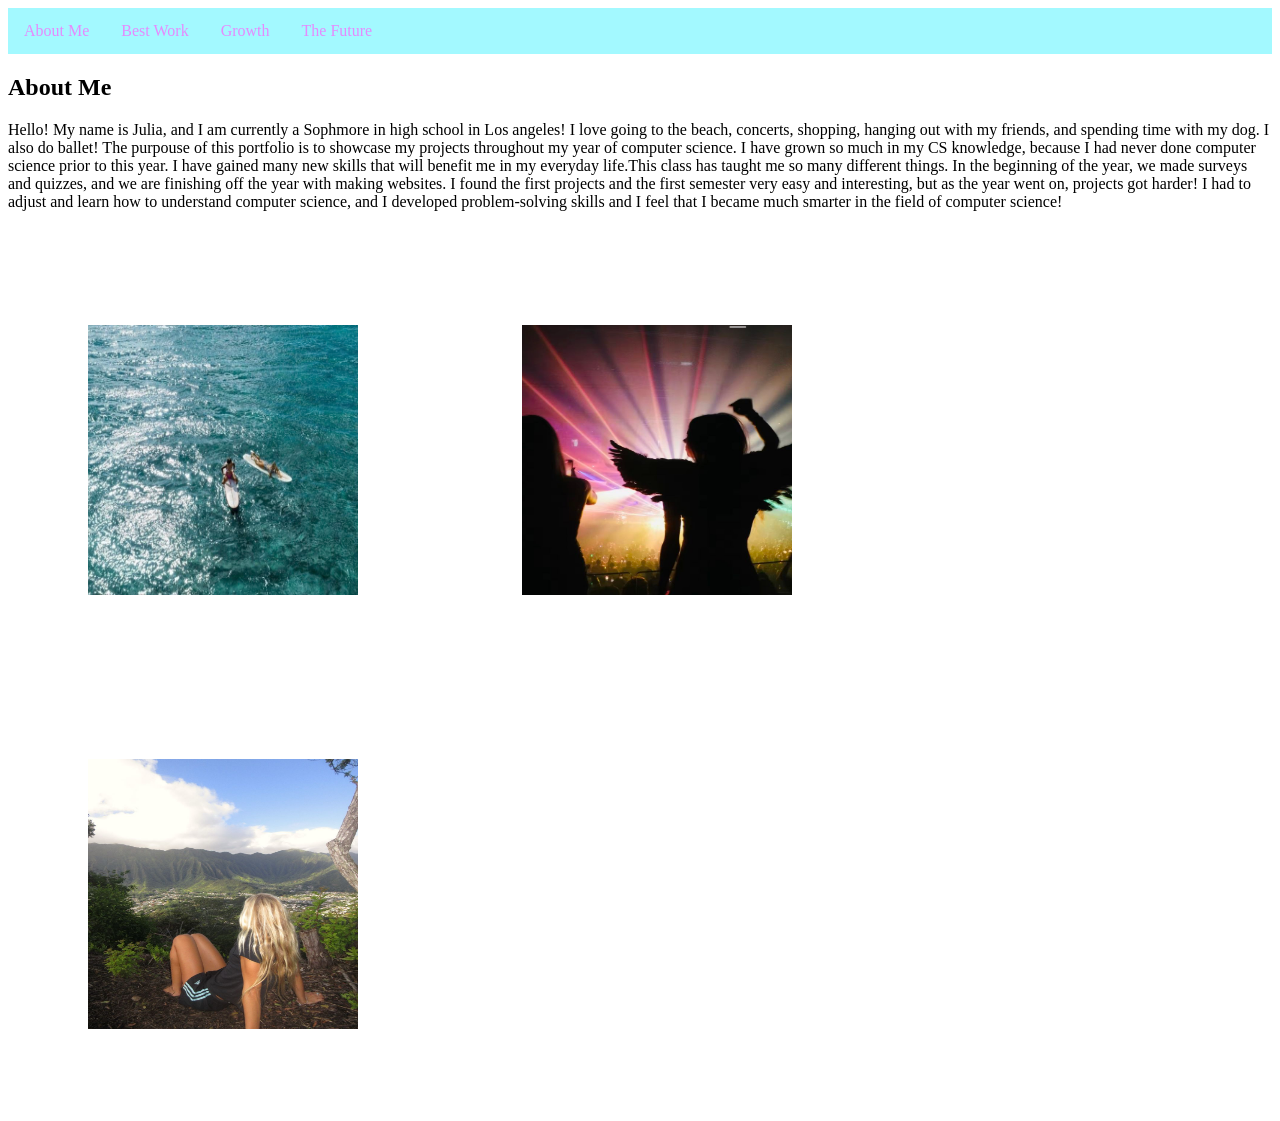
==== index.html @ 37dbd6b2 "Rename index .html to index.html erased period in name" ====
<!DOCTYPE html>
<html>
<head>
<link rel="stylesheet" href="style.css">
</head>
<body>

<ul>
  <li><a href="index.html">About Me</a></li>
  <li><a href="bestwork.html">Best Work</a></li>
  <li><a href="growth.html">Growth</a></li>
  <li><a href="thefuture.html">The Future</a></li>
</ul>

  <div class="container">
    <h2>About Me </h2>
        </div>
      <p>Hello! My name is Julia, and I am currently a Sophmore in high school in Los angeles! I love going to the beach, concerts, shopping, hanging out with my friends, and spending time with my dog. I also do ballet! The purpouse of this portfolio is to showcase my projects throughout my year of computer science. I have grown so much in my CS knowledge, because I had never done computer science prior to this year. I have gained many new skills that will benefit me in my everyday life.This class has taught me so many different things. In the beginning of the year, we made surveys and quizzes, and we are finishing off the year with making websites. I found the first projects and the first semester very easy and interesting, but as the year went on, projects got harder! I had to adjust and learn how to understand computer science, and I developed problem-solving skills and I feel that I became much smarter in the field of computer science!
  </p>
  <br>
  <img class="me" src="beachimage.jpg" alt="beach" width="500" height="600">
  <img class="me" src="concertimage.jpg" alt="concert" width="500" height="600">
  <img class="me" src="hikingimage.jpg" alt="hiking" width="500" height="600">
</body>
---- style.css ----
ul {
  list-style-type: none;
  margin: 0;
  padding: 0;
  overflow: hidden;
  background-color: #a3f9ff;
}

ul li {
  float: left;
}

ul li a {
  display: block;
  color: #e58bfd;
  text-align: center;
  padding: 14px 16px;
  text-decoration: none;
}
.me{
  width: 270px;
  height: 270px;
  padding: 80px;
}
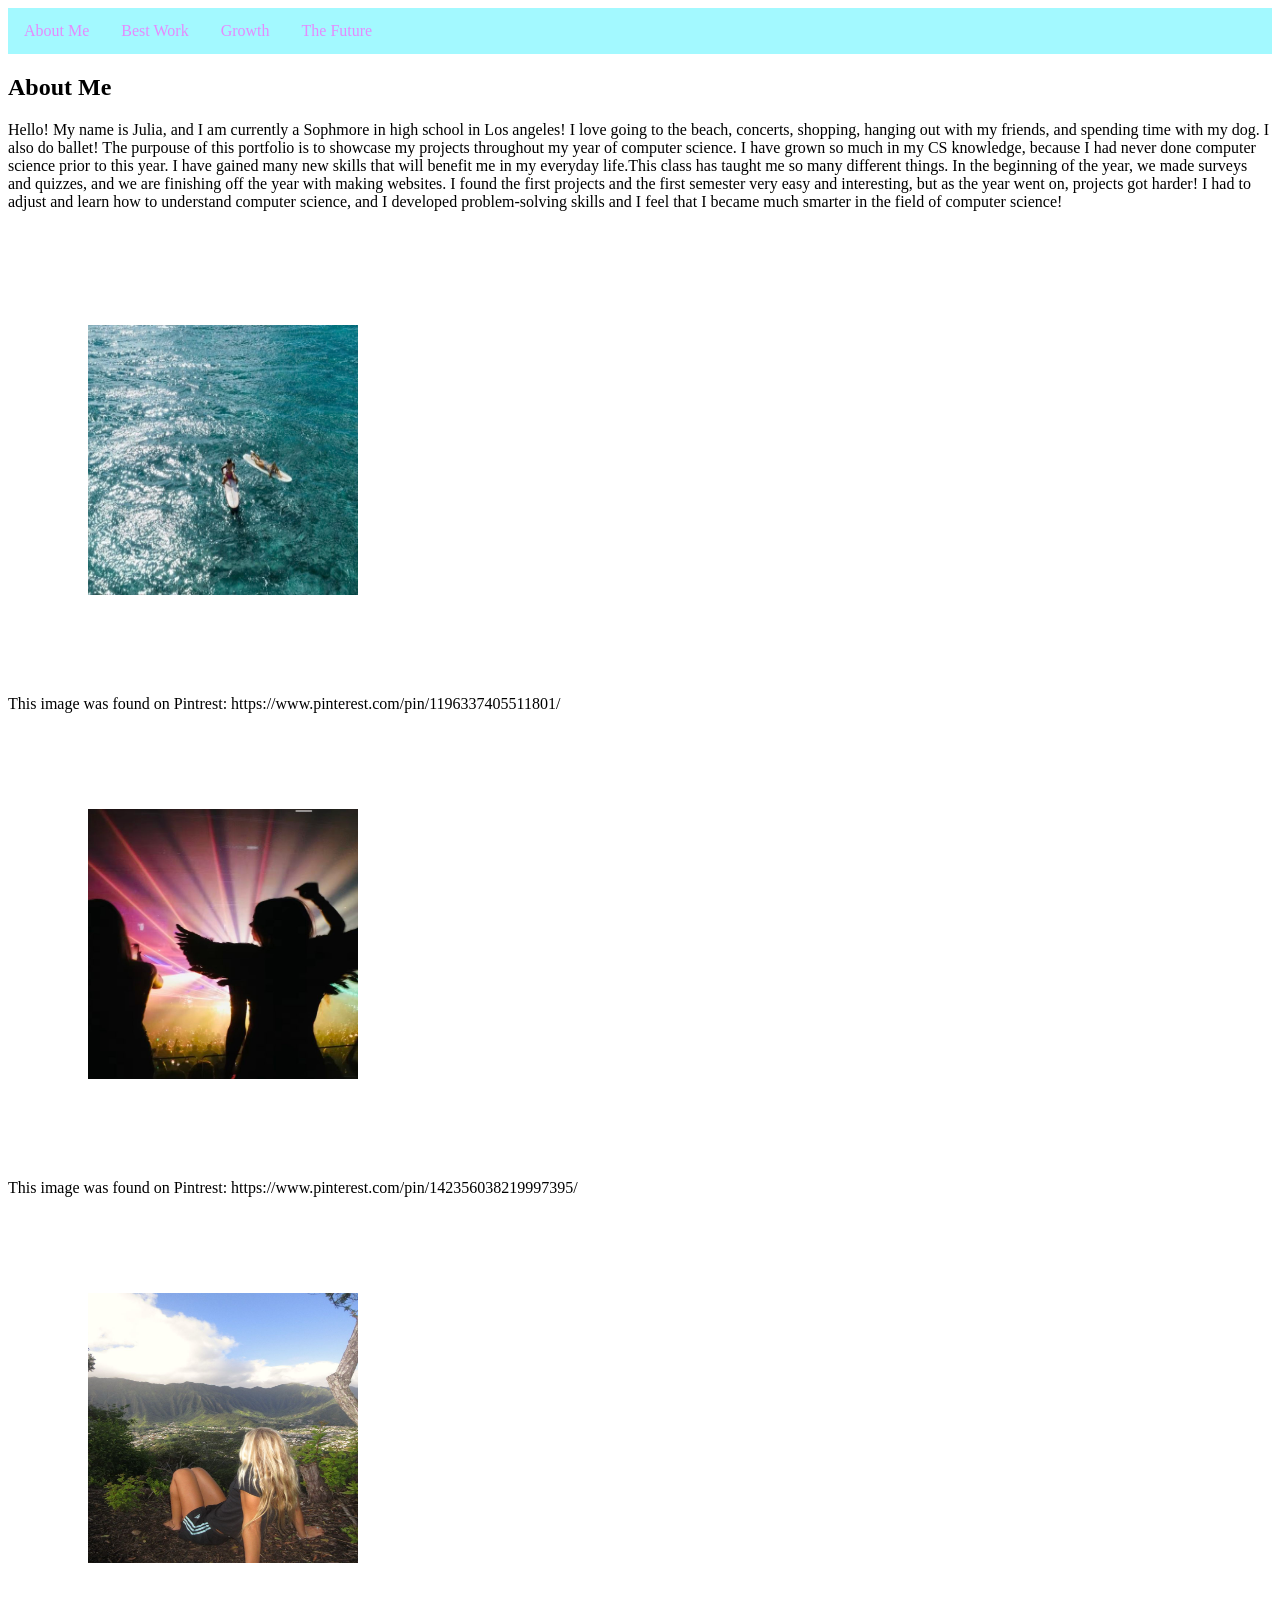
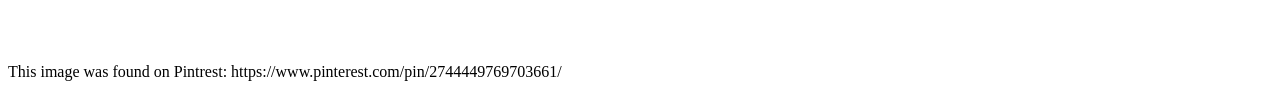
==== commit 5d11e7c3: "Update index.html Added sources to my images" ====
--- a/index.html
+++ b/index.html
@@ -19,8 +19,11 @@
   </p>
   <br>
   <img class="me" src="beachimage.jpg" alt="beach" width="500" height="600">
+    <p>This image was found on Pintrest: https://www.pinterest.com/pin/1196337405511801/</p>
   <img class="me" src="concertimage.jpg" alt="concert" width="500" height="600">
+  <p>This image was found on Pintrest: https://www.pinterest.com/pin/142356038219997395/</p>
   <img class="me" src="hikingimage.jpg" alt="hiking" width="500" height="600">
+    <p>This image was found on Pintrest: https://www.pinterest.com/pin/2744449769703661/</p>
 </body>
 
   
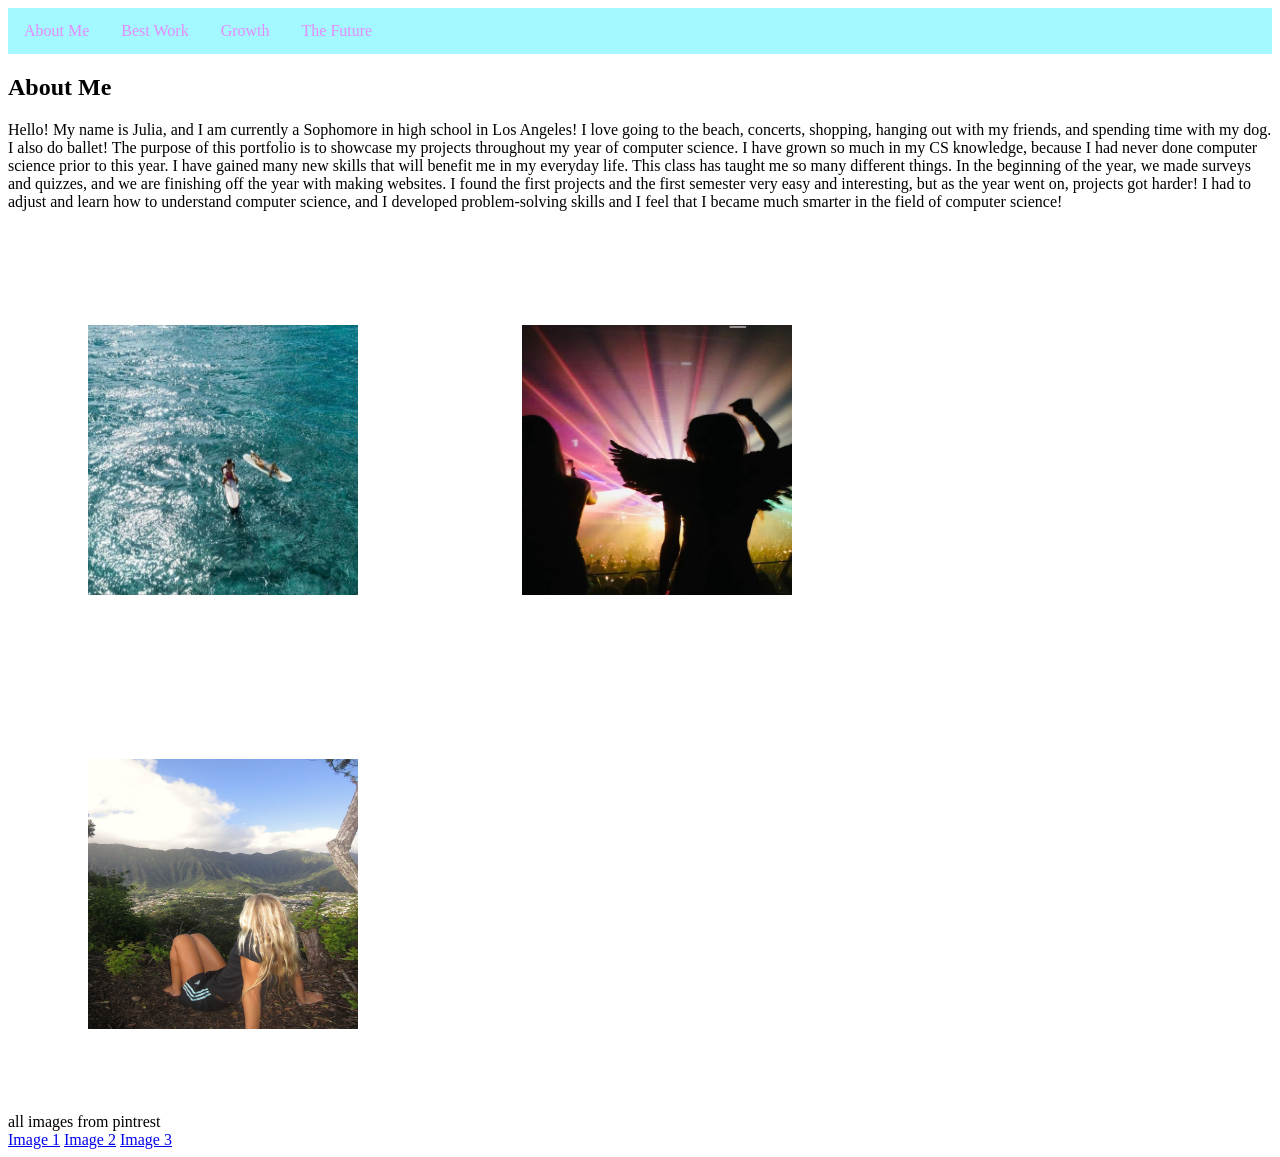
==== commit 794a8d9d: "Update index.html changed links" ====
--- a/index.html
+++ b/index.html
@@ -15,15 +15,18 @@
   <div class="container">
     <h2>About Me </h2>
         </div>
-      <p>Hello! My name is Julia, and I am currently a Sophmore in high school in Los angeles! I love going to the beach, concerts, shopping, hanging out with my friends, and spending time with my dog. I also do ballet! The purpouse of this portfolio is to showcase my projects throughout my year of computer science. I have grown so much in my CS knowledge, because I had never done computer science prior to this year. I have gained many new skills that will benefit me in my everyday life.This class has taught me so many different things. In the beginning of the year, we made surveys and quizzes, and we are finishing off the year with making websites. I found the first projects and the first semester very easy and interesting, but as the year went on, projects got harder! I had to adjust and learn how to understand computer science, and I developed problem-solving skills and I feel that I became much smarter in the field of computer science!
+      <p>Hello! My name is Julia, and I am currently a Sophomore in high school in Los Angeles! I love going to the beach, concerts, shopping, hanging out with my friends, and spending time with my dog. I also do ballet! The purpose of this portfolio is to showcase my projects throughout my year of computer science. I have grown so much in my CS knowledge, because I had never done computer science prior to this year. I have gained many new skills that will benefit me in my everyday life. This class has taught me so many different things. In the beginning of the year, we made surveys and quizzes, and we are finishing off the year with making websites. I found the first projects and the first semester very easy and interesting, but as the year went on, projects got harder! I had to adjust and learn how to understand computer science, and I developed problem-solving skills and I feel that I became much smarter in the field of computer science!
   </p>
   <br>
   <img class="me" src="beachimage.jpg" alt="beach" width="500" height="600">
-    <p>This image was found on Pintrest: https://www.pinterest.com/pin/1196337405511801/</p>
   <img class="me" src="concertimage.jpg" alt="concert" width="500" height="600">
-  <p>This image was found on Pintrest: https://www.pinterest.com/pin/142356038219997395/</p>
   <img class="me" src="hikingimage.jpg" alt="hiking" width="500" height="600">
-    <p>This image was found on Pintrest: https://www.pinterest.com/pin/2744449769703661/</p>
+  <br>
+  <h>all images from pintrest</h>
+  <div class="links">
+    <a href= "https://www.pinterest.com/pin/2744449769703661/" target="_blank">Image 1</a>
+    <a href= "https://www.pinterest.com/pin/1196337405511801/" target="_blank">Image 2</a>
+     <a href= "https://www.pinterest.com/pin/142356038219997395/" target="_blank">Image 3</a>
 </body>
 
   
